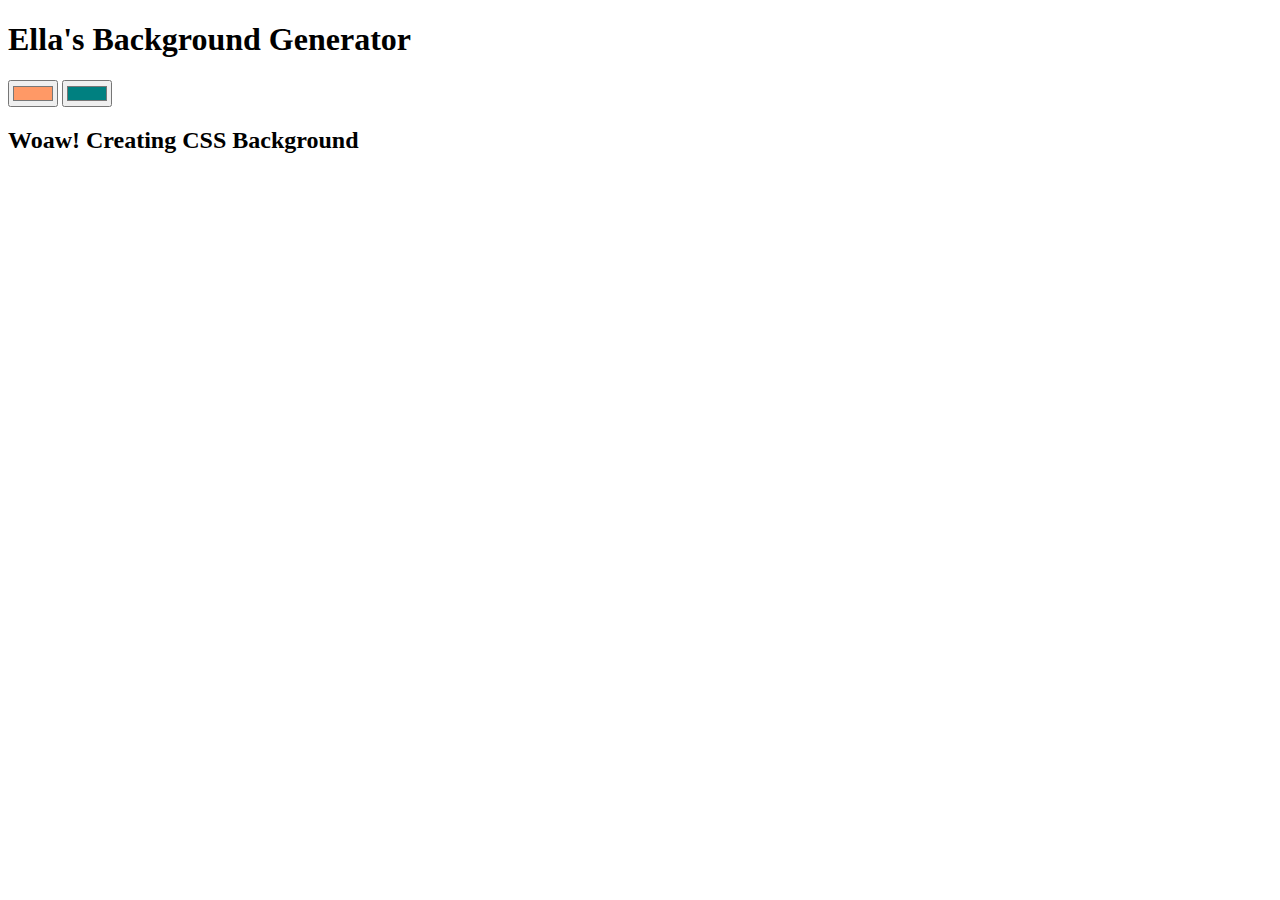
==== index.html @ 7cce5250 "Rename gradient.html to index.html" ====
<!DOCTYPE html>
<html>
    <head>
        <title>ELLA'S BACKGROUND GENERATOR</title>
        <link rel="stylesheet" type="text/css" href="gradient.css">
    </head>
    <body id="elgradient">
        <h1>Ella's Background Generator</h1>
        <input class="color1" type="color" name="color1" value="#FF9966">
        <input class="color2" type="color" name="color2" value="#008080">
        <h2>Woaw! Creating CSS Background</h2>
        <h3></h3>
        <script type="text/javascript" src="gradient.js"></script>
    </body>
</html>
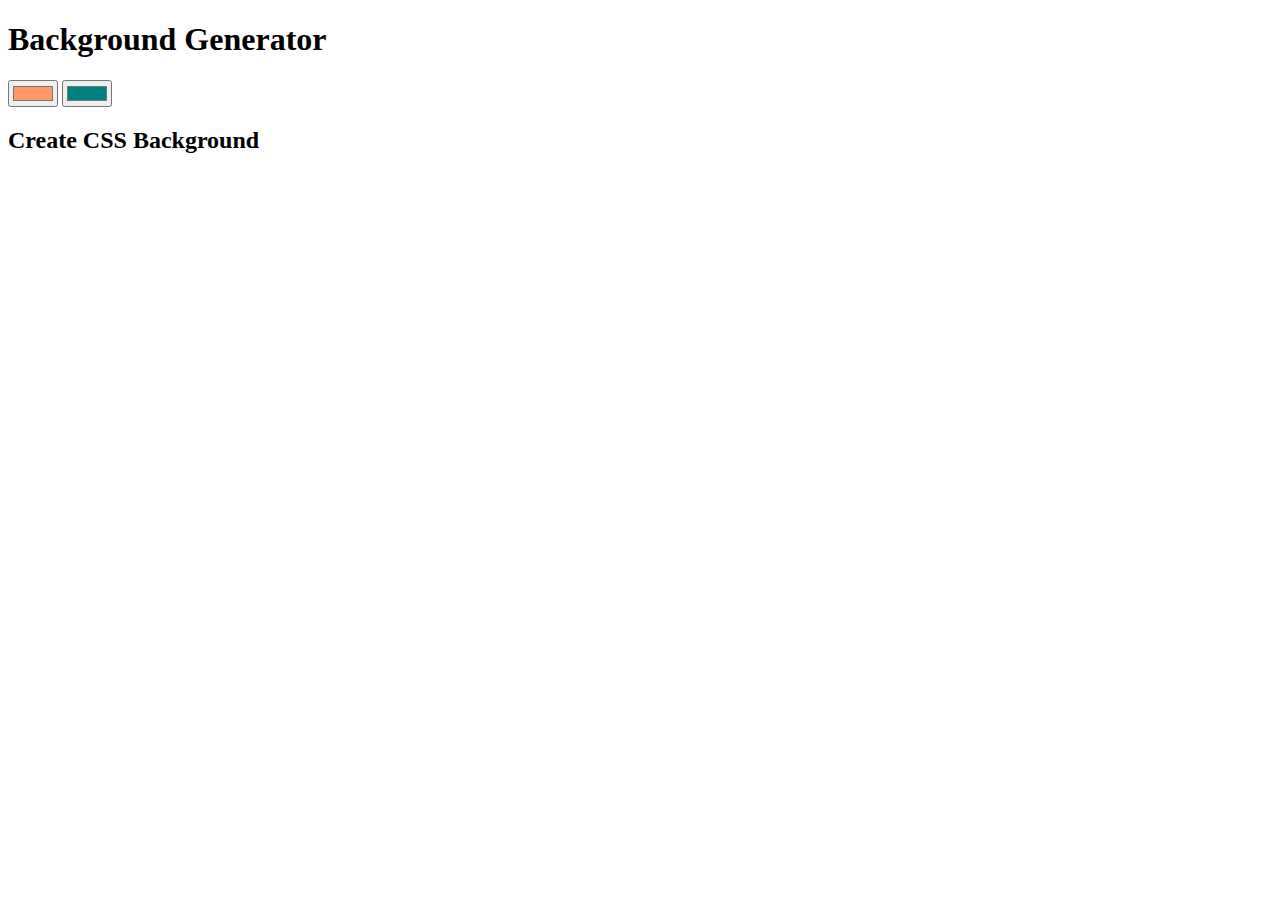
==== commit 503ad8cd: "Update index.html" ====
--- a/index.html
+++ b/index.html
@@ -1,14 +1,14 @@
 <!DOCTYPE html>
 <html>
     <head>
-        <title>ELLA'S BACKGROUND GENERATOR</title>
+        <title>BACKGROUND GENERATOR</title>
         <link rel="stylesheet" type="text/css" href="gradient.css">
     </head>
     <body id="elgradient">
-        <h1>Ella's Background Generator</h1>
+        <h1>Background Generator</h1>
         <input class="color1" type="color" name="color1" value="#FF9966">
         <input class="color2" type="color" name="color2" value="#008080">
-        <h2>Woaw! Creating CSS Background</h2>
+        <h2>Create CSS Background</h2>
         <h3></h3>
         <script type="text/javascript" src="gradient.js"></script>
     </body>
